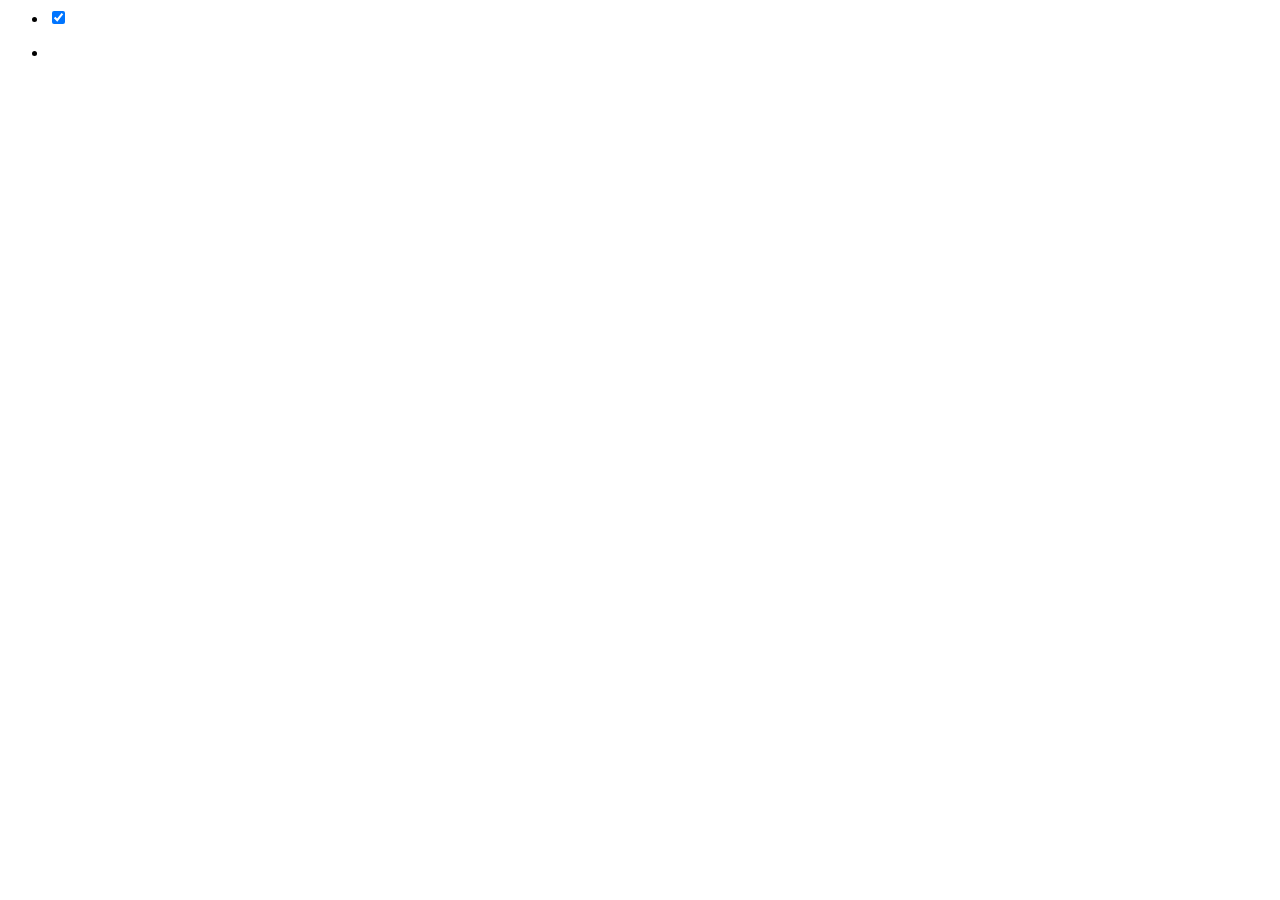
==== wall.html @ f1adc9f0 "dfasdfasd" ====
<html>
<head>

	<script type="text/javascript" src="http://ajax.googleapis.com/ajax/libs/jquery/1.7.2/jquery.min.js"></script>
	<script type="text/javascript" src="http://cloud.github.com/downloads/SteveSanderson/knockout/knockout-2.1.0rc.js"></script>

	<script type="text/javascript" src="/js/picgrid.js"></script>

</head>
<body>
	<ul id="friends" data-bind="foreach: uniqueFriends">
		<li>
			<input type="checkbox" checked="checked"/>
			<span data-bind="text: full_name"></span>
		</li>
	</ul>
	
	<ul id="pics" data-bind="foreach: myImages">
		<li><img data-bind="attr: { src: images.thumbnail.url }"></li>
	</ul>
</body>
</html>
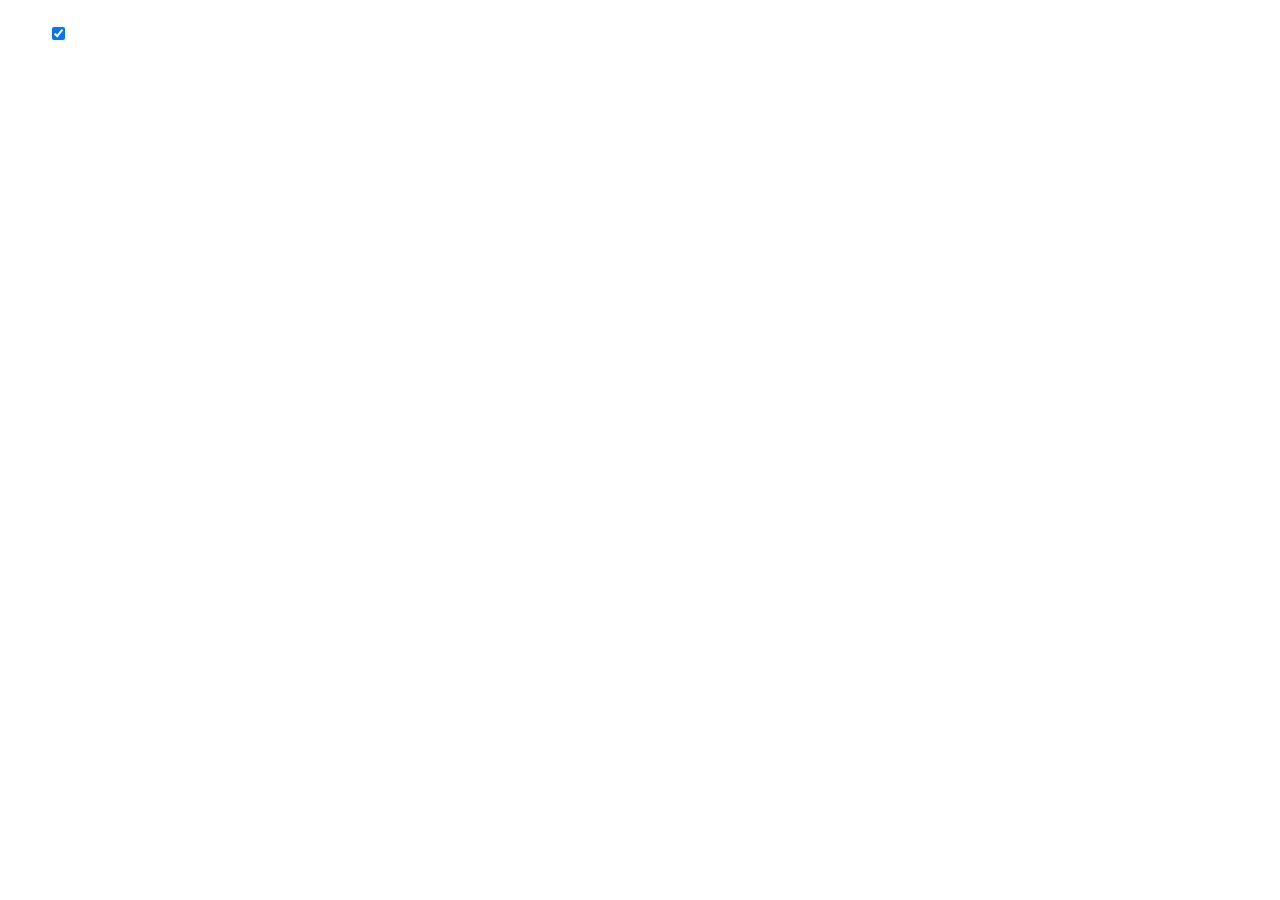
==== commit 06d22cc7: "more changes" ====
--- a/wall.html
+++ b/wall.html
@@ -1,8 +1,10 @@
 <html>
 <head>
-
+	<link rel="stylesheet" type="text/css" href="/css/isotope.css">
+	<link rel="stylesheet" type="text/css" href="/css/layout.css">
 	<script type="text/javascript" src="http://ajax.googleapis.com/ajax/libs/jquery/1.7.2/jquery.min.js"></script>
 	<script type="text/javascript" src="http://cloud.github.com/downloads/SteveSanderson/knockout/knockout-2.1.0rc.js"></script>
+	<script type="text/javascript" src="https://raw.github.com/desandro/isotope/master/jquery.isotope.min.js"></script>
 
 	<script type="text/javascript" src="/js/picgrid.js"></script>
 
@@ -15,8 +17,9 @@
 		</li>
 	</ul>
 	
-	<ul id="pics" data-bind="foreach: myImages">
-		<li><img data-bind="attr: { src: images.thumbnail.url }"></li>
-	</ul>
+	<div id="pictures">
+		<ul id="pics">
+		</ul>
+	</div>
 </body>
 </html>
--- a/css/isotope.css
+++ b/css/isotope.css
@@ -0,0 +1,51 @@
+/**** Isotope Filtering ****/
+
+.isotope-item {
+  z-index: 2;
+  height:150px;
+  width:150px;
+}
+
+.isotope-hidden.isotope-item {
+  pointer-events: none;
+  z-index: 1;
+}
+
+/**** Isotope CSS3 transitions ****/
+
+.isotope,
+.isotope .isotope-item {
+  -webkit-transition-duration: 0.8s;
+     -moz-transition-duration: 0.8s;
+      -ms-transition-duration: 0.8s;
+       -o-transition-duration: 0.8s;
+          transition-duration: 0.8s;
+}
+
+.isotope {
+  -webkit-transition-property: height, width;
+     -moz-transition-property: height, width;
+      -ms-transition-property: height, width;
+       -o-transition-property: height, width;
+          transition-property: height, width;
+}
+
+.isotope .isotope-item {
+  -webkit-transition-property: -webkit-transform, opacity;
+     -moz-transition-property:    -moz-transform, opacity;
+      -ms-transition-property:     -ms-transform, opacity;
+       -o-transition-property:         top, left, opacity;
+          transition-property:         transform, opacity;
+}
+
+/**** disabling Isotope CSS3 transitions ****/
+
+.isotope.no-transition,
+.isotope.no-transition .isotope-item,
+.isotope .isotope-item.no-transition {
+  -webkit-transition-duration: 0s;
+     -moz-transition-duration: 0s;
+      -ms-transition-duration: 0s;
+       -o-transition-duration: 0s;
+          transition-duration: 0s;
+}--- a/css/layout.css
+++ b/css/layout.css
@@ -0,0 +1,13 @@
+#friends{
+	width: 200px;
+	float:left;
+}
+
+#pictures{
+	width: 800px;
+	float: left;
+}
+
+ul{
+	list-style: none;
+}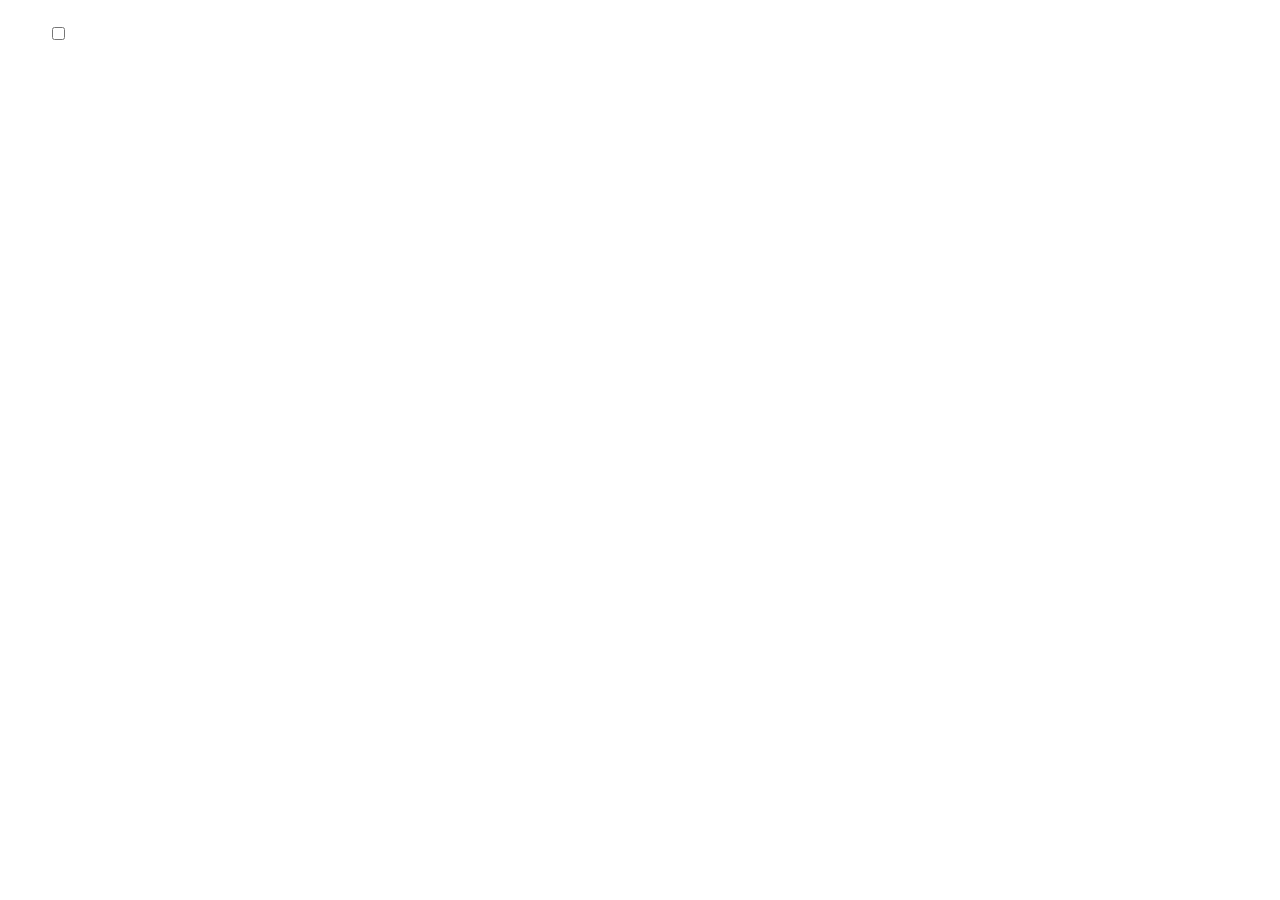
==== commit 696fde20: "asdfa" ====
--- a/wall.html
+++ b/wall.html
@@ -12,7 +12,7 @@
 <body>
 	<ul id="friends" data-bind="foreach: uniqueFriends">
 		<li>
-			<input type="checkbox" checked="checked"/>
+			<input type="checkbox" data-bind="checked: $parent.selectedFriends, attr: { value: id }"/>
 			<span data-bind="text: full_name"></span>
 		</li>
 	</ul>
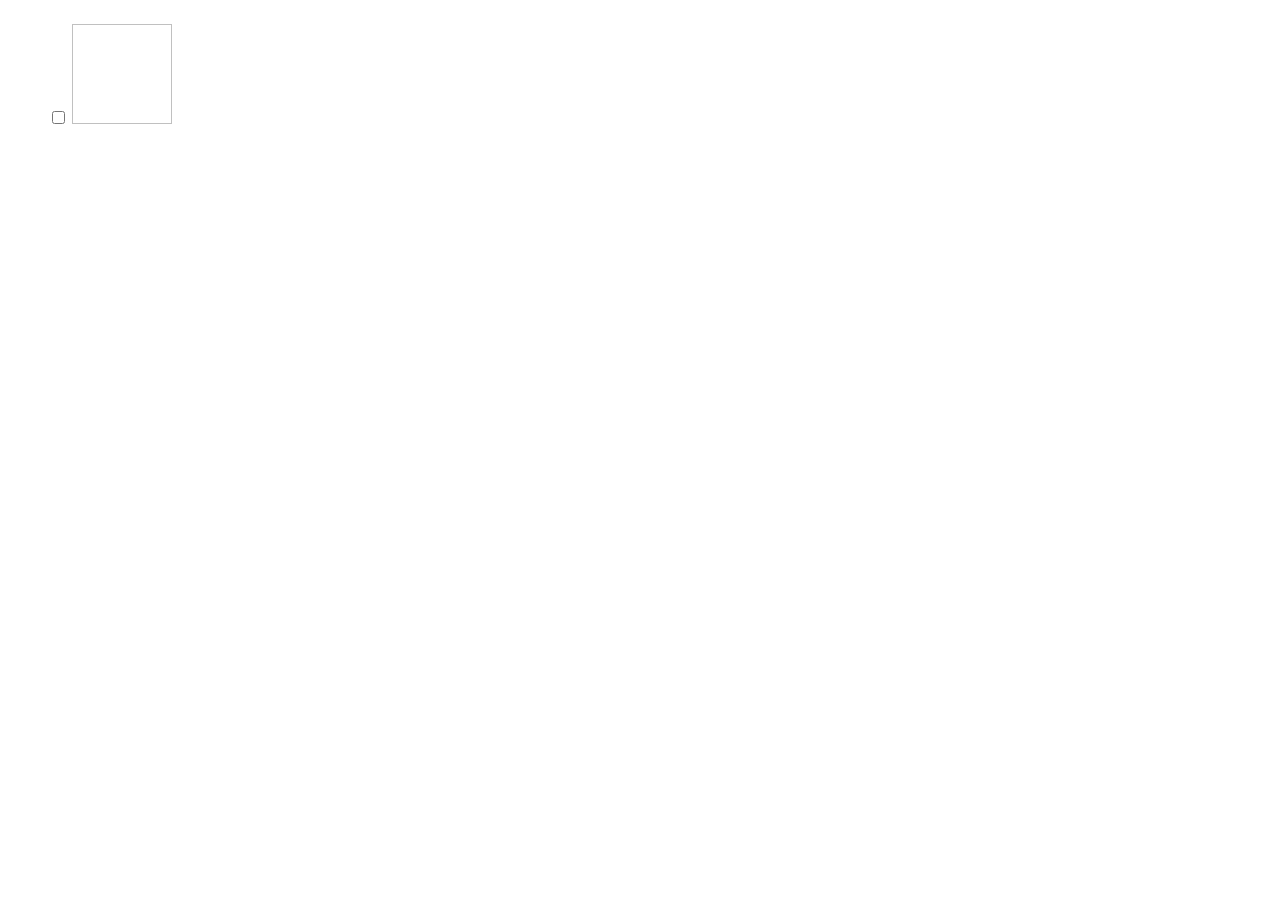
==== commit f12319e3: "aSDF" ====
--- a/wall.html
+++ b/wall.html
@@ -13,6 +13,7 @@
 	<ul id="friends" data-bind="foreach: uniqueFriends">
 		<li>
 			<input type="checkbox" data-bind="checked: $parent.selectedFriends, attr: { value: id }"/>
+			<img data-bind="attr: { src: profile_picture }" height="100" width="100" />
 			<span data-bind="text: full_name"></span>
 		</li>
 	</ul>
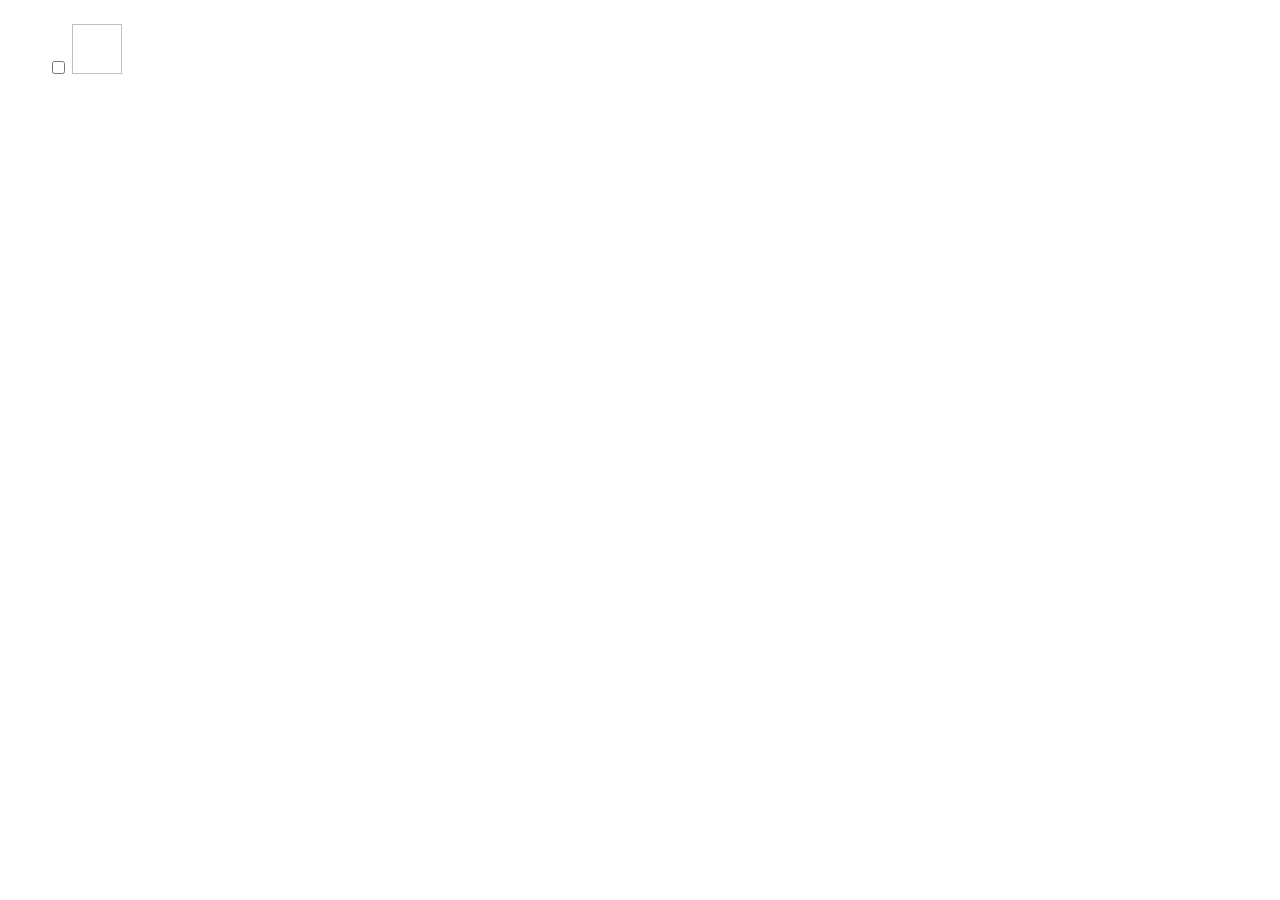
==== commit b8e1916e: "tweaks" ====
--- a/wall.html
+++ b/wall.html
@@ -1,26 +1,29 @@
 <html>
-<head>
-	<link rel="stylesheet" type="text/css" href="/css/isotope.css">
-	<link rel="stylesheet" type="text/css" href="/css/layout.css">
-	<script type="text/javascript" src="http://ajax.googleapis.com/ajax/libs/jquery/1.7.2/jquery.min.js"></script>
-	<script type="text/javascript" src="http://cloud.github.com/downloads/SteveSanderson/knockout/knockout-2.1.0rc.js"></script>
-	<script type="text/javascript" src="https://raw.github.com/desandro/isotope/master/jquery.isotope.min.js"></script>
+	<head>
+		<title>Instagram PicGrid</title>
+		<link rel="stylesheet" type="text/css" href="/css/isotope.css">
+		<link rel="stylesheet" type="text/css" href="/css/layout.css">
+		<script type="text/javascript" src="http://ajax.googleapis.com/ajax/libs/jquery/1.7.2/jquery.min.js"></script>
+		<script type="text/javascript" src="http://cloud.github.com/downloads/SteveSanderson/knockout/knockout-2.1.0rc.js"></script>
+		<script type="text/javascript" src="https://raw.github.com/desandro/isotope/master/jquery.isotope.min.js"></script>
+		<script src="/js-global/FancyZoom.js" type="text/javascript"></script>
+		<script src="/js-global/FancyZoomHTML.js" type="text/javascript"></script>
 
-	<script type="text/javascript" src="/js/picgrid.js"></script>
+		<script type="text/javascript" src="/js/picgrid.js"></script>
 
-</head>
-<body>
-	<ul id="friends" data-bind="foreach: uniqueFriends">
-		<li>
-			<input type="checkbox" data-bind="checked: $parent.selectedFriends, attr: { value: id }"/>
-			<img data-bind="attr: { src: profile_picture }" height="100" width="100" />
-			<span data-bind="text: full_name"></span>
-		</li>
-	</ul>
-	
-	<div id="pictures">
-		<ul id="pics">
+	</head>
+	<body onload="setupZoom()">
+		<ul id="friends" data-bind="foreach: uniqueFriends">
+			<li>
+				<input type="checkbox" data-bind="checked: $parent.selectedFriends, attr: { value: id }"/>
+				<img height="50" width="50" data-bind="attr: { src: profile_picture }" height="100" width="100" />
+				<span data-bind="text: full_name"></span>
+			</li>
 		</ul>
-	</div>
-</body>
+		
+		<div id="pictures">
+			<ul id="pics">
+			</ul>
+		</div>
+	</body>
 </html>
